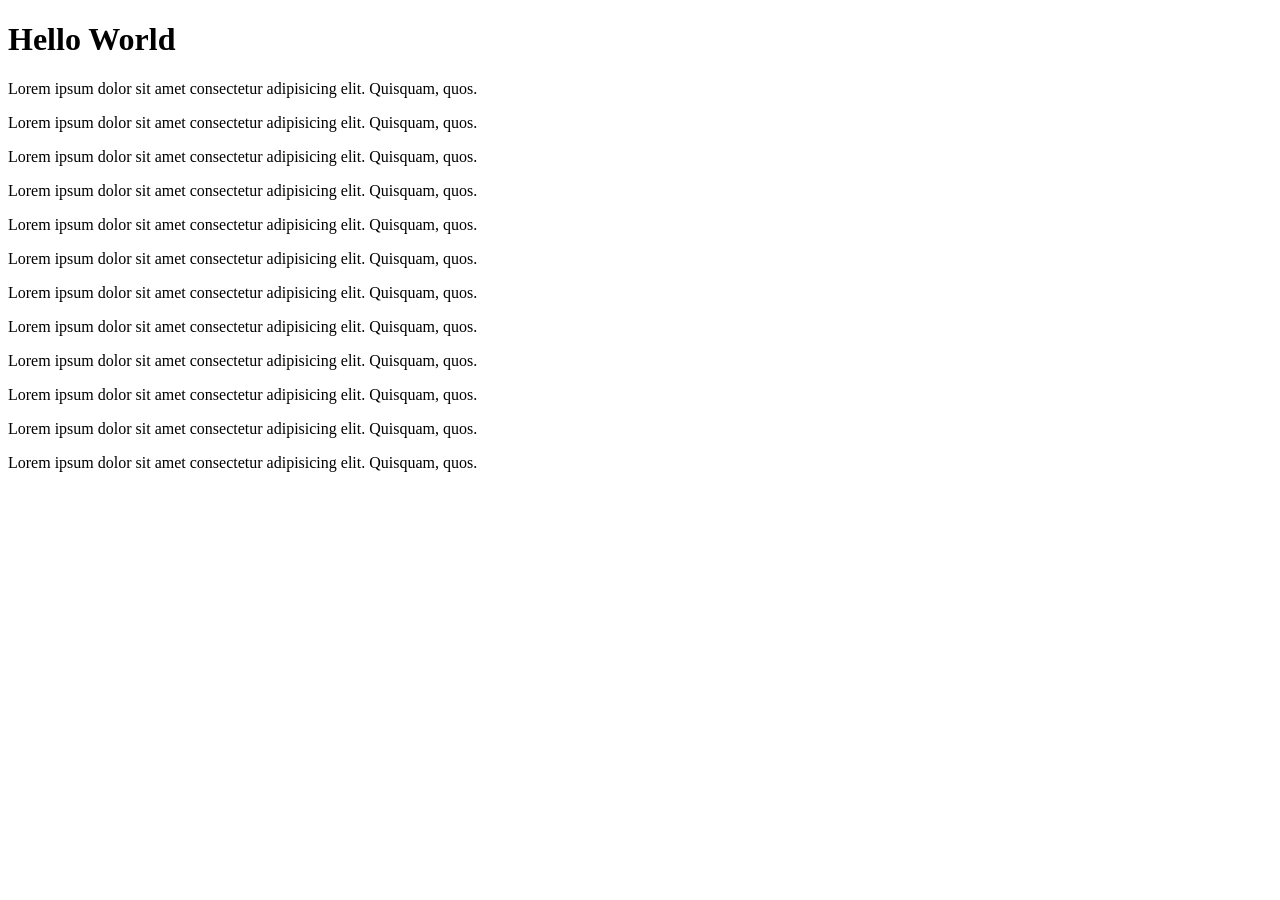
==== index.html @ 7198931f "starting index for test purpose" ====
<!DOCTYPE html>
<html lang="en">
<head>
    <meta charset="UTF-8">
    <meta name="viewport" content="width=device-width, initial-scale=1.0">
    <title>Document</title>
</head>
<body>
    <h1>Hello World</h1>
    <p>Lorem ipsum dolor sit amet consectetur adipisicing elit. Quisquam, quos.</p>
    <p>Lorem ipsum dolor sit amet consectetur adipisicing elit. Quisquam, quos.</p>
    <p>Lorem ipsum dolor sit amet consectetur adipisicing elit. Quisquam, quos.</p>
    <p>Lorem ipsum dolor sit amet consectetur adipisicing elit. Quisquam, quos.</p>
    <p>Lorem ipsum dolor sit amet consectetur adipisicing elit. Quisquam, quos.</p>
    <p>Lorem ipsum dolor sit amet consectetur adipisicing elit. Quisquam, quos.</p>
    <p>Lorem ipsum dolor sit amet consectetur adipisicing elit. Quisquam, quos.</p>
    <p>Lorem ipsum dolor sit amet consectetur adipisicing elit. Quisquam, quos.</p>
    <p>Lorem ipsum dolor sit amet consectetur adipisicing elit. Quisquam, quos.</p>
    <p>Lorem ipsum dolor sit amet consectetur adipisicing elit. Quisquam, quos.</p>
    <p>Lorem ipsum dolor sit amet consectetur adipisicing elit. Quisquam, quos.</p>
    <p>Lorem ipsum dolor sit amet consectetur adipisicing elit. Quisquam, quos.</p>
</body>
</html>
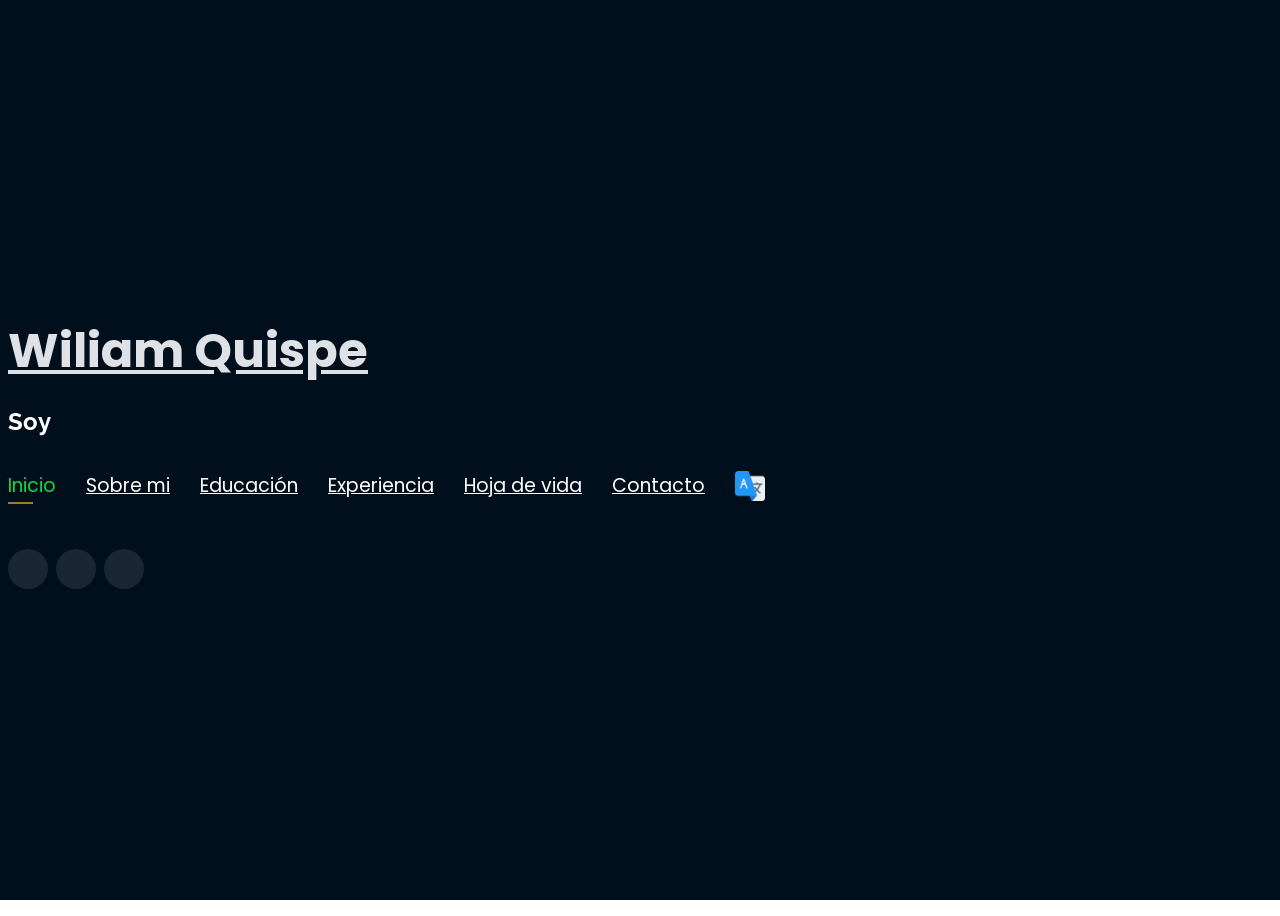
==== commit bb08d9b9: "first deploy with real content" ====
--- a/index.html
+++ b/index.html
@@ -1,23 +1,987 @@
 <!DOCTYPE html>
 <html lang="en">
+
 <head>
-    <meta charset="UTF-8">
-    <meta name="viewport" content="width=device-width, initial-scale=1.0">
-    <title>Document</title>
+  <!-- Google Tag Manager -->
+  <script>(function (w, d, s, l, i) {
+      w[l] = w[l] || []; w[l].push({
+        'gtm.start':
+          new Date().getTime(), event: 'gtm.js'
+      }); var f = d.getElementsByTagName(s)[0],
+        j = d.createElement(s), dl = l != 'dataLayer' ? '&l=' + l : ''; j.async = true; j.src =
+          'https://www.googletagmanager.com/gtm.js?id=' + i + dl; f.parentNode.insertBefore(j, f);
+    })(window, document, 'script', 'dataLayer', 'GTM-5BB8W2X');</script>
+  <!-- End Google Tag Manager -->
+  <link rel="icon" type="image/png" href="/favicon.png" />
+  <meta charset="utf-8">
+  <meta content="width=device-width, initial-scale=1.0" name="viewport">
+
+  <title>Wiliam</title>
+  <meta content="" name="descriptison">
+  <meta content="" name="keywords">
+
+  <!-- Google Fonts -->
+  <link
+    href="https://fonts.googleapis.com/css?family=Open+Sans:300,300i,400,400i,600,600i,700,700i|Raleway:300,300i,400,400i,500,500i,600,600i,700,700i|Poppins:300,300i,400,400i,500,500i,600,600i,700,700i"
+    rel="stylesheet">
+
+  <!-- Vendor CSS Files -->
+  <link href="assets/vendor/bootstrap/css/bootstrap.min.css" rel="stylesheet">
+  <link href="assets/vendor/icofont/icofont.min.css" rel="stylesheet">
+  <link href="assets/vendor/remixicon/remixicon.css" rel="stylesheet">
+  <link href="assets/vendor/owl.carousel/assets/owl.carousel.min.css" rel="stylesheet">
+  <link href="assets/vendor/boxicons/css/boxicons.min.css" rel="stylesheet">
+  <link href="assets/vendor/venobox/venobox.css" rel="stylesheet">
+
+  <!-- Template Main CSS File -->
+  <link href="assets/css/style.css" rel="stylesheet">
+
+
+  <!-- Global site tag (gtag.js) - Google Analytics -->
+  <script async src="https://www.googletagmanager.com/gtag/js?id=UA-169007209-3"></script>
+  <script>
+    window.dataLayer = window.dataLayer || [];
+    function gtag() { dataLayer.push(arguments); }
+    gtag('js', new Date());
+
+    gtag('config', 'UA-169007209-3');
+  </script>
+
+
+
+  <!-- =======================================================
+  * Template Name: Personal - v2.1.0
+  * Template URL: https://bootstrapmade.com/personal-free-resume-bootstrap-template/
+  * Author: BootstrapMade.com
+  * License: https://bootstrapmade.com/license/
+  ======================================================== -->
 </head>
+
 <body>
-    <h1>Hello World</h1>
-    <p>Lorem ipsum dolor sit amet consectetur adipisicing elit. Quisquam, quos.</p>
-    <p>Lorem ipsum dolor sit amet consectetur adipisicing elit. Quisquam, quos.</p>
-    <p>Lorem ipsum dolor sit amet consectetur adipisicing elit. Quisquam, quos.</p>
-    <p>Lorem ipsum dolor sit amet consectetur adipisicing elit. Quisquam, quos.</p>
-    <p>Lorem ipsum dolor sit amet consectetur adipisicing elit. Quisquam, quos.</p>
-    <p>Lorem ipsum dolor sit amet consectetur adipisicing elit. Quisquam, quos.</p>
-    <p>Lorem ipsum dolor sit amet consectetur adipisicing elit. Quisquam, quos.</p>
-    <p>Lorem ipsum dolor sit amet consectetur adipisicing elit. Quisquam, quos.</p>
-    <p>Lorem ipsum dolor sit amet consectetur adipisicing elit. Quisquam, quos.</p>
-    <p>Lorem ipsum dolor sit amet consectetur adipisicing elit. Quisquam, quos.</p>
-    <p>Lorem ipsum dolor sit amet consectetur adipisicing elit. Quisquam, quos.</p>
-    <p>Lorem ipsum dolor sit amet consectetur adipisicing elit. Quisquam, quos.</p>
+
+  <!-- Google Tag Manager (noscript) -->
+  <noscript><iframe src="https://www.googletagmanager.com/ns.html?id=GTM-5BB8W2X" height="0" width="0"
+      style="display:none;visibility:hidden"></iframe></noscript>
+  <!-- End Google Tag Manager (noscript) -->
+  <!-- ======= Header ======= -->
+  <header id="header" class="header-tops">
+
+    <div class="container">
+
+      <h1><a href="index.html">Wiliam Quispe</a></h1>
+      <div class="english_site">
+        <h2 style="color:#fff">I'm <span class="typing_english" style="color:#12D640"></span></h2>
+      </div>
+      <div class="spanish_site">
+        <h2 style="color:#fff">Soy <span class="typing_spanish" style="color:#12D640"></span></h2>
+      </div>
+      <nav class="nav-menu d-none d-lg-block">
+        <ul>
+          <li class="active">
+            <a href="#header">
+              <span class="english_site">Home</span>
+              <span class="spanish_site">Inicio</span>
+            </a>
+          </li>
+          <li>
+            <a href="#about">
+              <span class="english_site">About</span>
+              <span class="spanish_site">Sobre mi</span>
+            </a>
+          </li>
+          <li>
+            <a href="#education">
+              <span class="english_site">Education</span>
+              <span class="spanish_site">Educación</span>
+            </a>
+          </li>
+          <li>
+            <a href="#experience">
+              <span class="english_site">Experience</span>
+              <span class="spanish_site">Experiencia</span>
+            </a>
+          </li>
+          <!--          <li><a href="#projects"> <span>Projects</span></a></li>-->
+          <li style="display: none;"><a href="#portfolio"> <span>Projects</span></a></li>
+          <li style="display: none;"><a href="#skills"> <span>Skills</span></a></li>
+          <li class="english_site">
+            <a href="https://drive.google.com/file/d/1pvPkaU480u_DduKOPmDlMsLReypF0T1O/view?usp=sharing"
+              target="_blank">
+              <span>Resume</span>
+            </a>
+          </li>
+          <li class="spanish_site">
+            <a href="https://drive.google.com/file/d/16LYtZNDv6FyyzQ5KB9d43EZB-vvUvaen/view?usp=sharing"
+              target="_blank">
+              <span>Hoja de vida</span>
+            </a>
+          </li>
+          <!-- <li><a href="#links"> <span>Resume & Links</span></a></li> -->
+          <li>
+            <a href="#contacts">
+              <span class="english_site">Contact</span>
+              <span class="spanish_site">Contacto</span>
+            </a>
+          </li>
+          <li>
+            <a href="javascript:translate_action()"><img src="assets/img/translate.png" alt="" style="max-width: 30px;"></a>
+          </li>
+
+        </ul>
+      </nav><!-- .nav-menu -->
+
+      <div class="social-links">
+        <a href="https://www.linkedin.com/in/wiliamquispe/" target="_blank" class="linkedin"><i
+            class="bx bxl-linkedin"></i></a>
+        <a href="https://github.com/wiliamquispe" target="_blank" class="github"><i class="bx bxl-github"></i></a>
+        <a href="https://twitter.com/wililucho" target="_blank" class="twitter"><i class="bx bxl-twitter"></i></a>
+        <!-- <a href="mailto:rajaprerak@gmail.com" target="_blank" class="google"><i class="bx bxl-google"></i></a> -->
+
+      </div>
+
+    </div>
+  </header><!-- End Header -->
+
+  <!-- ======= About Section ======= -->
+  <section id="about" class="about">
+
+    <!-- ======= About Me ======= -->
+    <div class="about-me container">
+
+      <div class="section-title">
+        <h2 class="english_site">About</h2>
+        <h2 class="spanish_site">Sobre mi</h2>
+      </div>
+
+      <div class="row">
+        <div class="col-lg-4" data-aos="fade-right">
+          <img src="assets/img/perfil.jpg" class="img-fluid" alt="">
+        </div>
+        <div class="col-lg-8 pt-4 pt-lg-0 content" data-aos="fade-left">
+          <p class="english_site">I am a bachelor in <strong>Systems Engineering</strong>, graduated from <strong>Universidad Nacional Mayor de San Marcos</strong>.<br>
+            I have over three years of experience in Linux server administration and web page 
+            development geared towards startups. My skills range from using machine learning 
+            techniques with Python to SQL database administration and implementing cloud computing 
+            solutions.
+          </p>
+          <p class="spanish_site">Soy bachiller en <strong>Ingeniería de sistemas</strong> egresado de la <strong>Universidad Nacional Mayor de San Marcos</strong>.<br>
+            Poseo más de tres años de experiencia en la administración de servidores Linux y 
+            el desarrollo de páginas web orientadas a emprendimientos. Mis competencias abarcan 
+            desde el uso de técnicas de <em>machine learning</em> con Python, hasta la 
+            administración de bases de datos SQL y la implementación de soluciones en <em>cloud computing</em>.
+          </p>
+          <div class="row">
+            <div class="col-lg-6">
+              <ul class="english_site">
+                <!-- <li><i class="icofont-rounded-right"></i> <strong>Birthday:</strong> 12 October 1996</li> -->
+                <li><i class="icofont-rounded-right"></i> <strong>Email:</strong> bilye145@gmail.com</li>
+                <li><i class="icofont-rounded-right"></i> <strong>Phone:</strong> +51 926044465</li>
+                <li><i class="icofont-rounded-right"></i> <strong>City:</strong> Lima, PE</li>
+              </ul>
+              <ul class="spanish_site">
+                <!-- <li><i class="icofont-rounded-right"></i> <strong>Birthday:</strong> 12 October 1996</li> -->
+                <li><i class="icofont-rounded-right"></i> <strong>Correo:</strong> bilye145@gmail.com</li>
+                <li><i class="icofont-rounded-right"></i> <strong>Teléfono:</strong> +51 926044465</li>
+                <li><i class="icofont-rounded-right"></i> <strong>Ciudad:</strong> Lima, PE</li>
+              </ul>
+            </div>
+            <div class="col-lg-6">
+              <ul>
+              </ul>
+            </div>
+          </div>
+        </div>
+      </div>
+
+    </div><!-- End About Me -->
+
+    <!-- ======= Interests ======= -->
+    <div class="interests container" style="display: none;">
+
+      <div class="section-title">
+        <h2>Interests</h2>
+      </div>
+
+      <div class="row">
+        <div class="col-lg-3 col-md-4">
+          <div class="icon-box">
+            <i class="ri-global-line" style="color: #ffbb2c;"></i>
+            <h3>Software Development</h3>
+          </div>
+        </div>
+        <div class="col-lg-3 col-md-4 mt-4 mt-md-0">
+          <div class="icon-box">
+            <i class="ri-database-2-line" style="color: #5578ff;"></i>
+            <h3>Machine Learning</h3>
+          </div>
+        </div>
+        <div class="col-lg-3 col-md-4 mt-4 mt-md-0">
+          <div class="icon-box">
+            <i class="ri-camera-3-line" style="color: #e80368;"></i>
+            <h3>Computer Vision</h3>
+          </div>
+        </div>
+        <div class="col-lg-3 col-md-4 mt-4 mt-lg-0">
+          <div class="icon-box">
+            <i class="ri-english-input" style="color: #1c7d32;"></i>
+            <h3>Natural Language Processing</h3>
+          </div>
+        </div>
+        <div class="col-lg-3 col-md-4 mt-4">
+          <div class="icon-box">
+            <i class="ri-code-s-slash-fill" style="color: #28a745;"></i>
+            <h3>Software Engineering</h3>
+          </div>
+        </div>
+        <div class="col-lg-3 col-md-4 mt-4">
+          <div class="icon-box">
+            <i class="ri-bar-chart-box-line" style="color: #f1081f;"></i>
+            <h3>Visualization</h3>
+          </div>
+        </div>
+        <div class="col-lg-3 col-md-4 mt-4">
+          <div class="icon-box">
+            <i class="ri-file-list-3-line" style="color: #47aeff;"></i>
+            <h3>Algorithms</h3>
+          </div>
+        </div>
+        <div class="col-lg-3 col-md-4 mt-4">
+          <div class="icon-box">
+            <i class="ri-image-line" style="color: #ffc107;"></i>
+            <h3>Image Processing</h3>
+          </div>
+        </div>
+      </div>
+
+    </div><!-- End Interests -->
+  </section><!-- End About Section -->
+
+
+
+  <!-- ======= Education Section ======= -->
+  <section id="education" class="services">
+    <div class="container">
+      <div class="section-title">
+        <h2 class="english_site">Education</h2>
+        <h2 class="spanish_site">Educación</h2>
+      </div>
+      <div class="row">
+        <div class="col-lg-12" data-aos="fade-up" style="display: inline-block;">
+
+          <div class="col-md-4 mt-4 mt-md-0 icon-box" data-aos="fade-up" data-aos-delay="100"
+            style="padding:0px 0px;padding-bottom: 5px;display: inline-block;">
+            <img src="assets/img/education/ed01.jpg" class="img-fluid" alt="">
+            <!-- <h4 style="text-align:left;"><a href="https://www.asu.edu/" target="_blank" style="color:#12d640">Arizona State University</a><br> </h4> -->
+            <p style="text-align:left;color:#fff;padding: 5px 10px;">
+              <em class="english_site">Systems Engineering</em>
+              <em class="spanish_site">Ingeniería de Sistemas</em>
+            </p>
+            <h5 style="text-align:left;padding: 0px 10px;">
+              <span class="english_site">Janurary 2019 - December 2023</span>
+              <span class="spanish_site">Enero 2019 - Diciembre 2023</span>
+            </h5>
+            <h6 style="text-align:left;color:#fff;padding: 0px 10px;">
+              <span class="english_site">Relevant Coursework</span>
+              <span class="spanish_site">Temas relevantes</span>
+            </h6>
+            <ul style="text-align:left;color:#fff;">
+              <!-- <li>Distributed Database Systems</li> -->
+              <li>
+                <span class="english_site">Database Management Systems</span>
+                <span class="spanish_site">Administración de base de datos</span>
+              </li>
+              <li>
+                <span class="english_site">Cloud Computing</span>
+                <span class="spanish_site">Cloud Computing</span>
+              </li>
+              <li>
+                <span class="english_site">Foundation Of Algorithms</span>
+                <span class="spanish_site">Fundamentos de algorítmica</span>
+              </li>
+            </ul>
+          </div>
+          <div class="col-md-4 mt-4 mt-md-0 icon-box" data-aos="fade-up" data-aos-delay="100"
+            style="padding:0px 0px;padding-bottom: 5px;display: inline-block;">
+            <img src="assets/img/education/ed02.jpg" class="img-fluid" alt="">
+            <!-- <h4 style="text-align:left;"><a href="https://ahduni.edu.in/" target="_blank" style="color:#12d640">Ahmedabad University</a><br> </h4> -->
+            <p style="text-align:left;color:#fff;padding: 5px 10px;">
+              <em class="english_site">Computer Engineering</em>
+              <em class="spanish_site">Ingeniería Informática</em>
+            </p>
+            <h5 style="text-align:left;padding: 0px 10px;">
+              <span class="english_site">August 2022 - December 2022</span>
+              <span class="spanish_site">Agosto 2022 - Diciembre 2022</span>
+            </h5>
+            <h6 style="text-align:left;color:#fff;padding: 0px 10px;">
+              <span class="english_site">Relevant Coursework</span>
+              <span class="spanish_site">Temas relevantes</span>
+            </h6>
+            <ul style="text-align:left;color:#fff;">
+              <!-- <li>Data Structures &amp; Algorithms</li> -->
+              <!-- <li>Database Management Systems</li> -->
+              <!-- <li>Operating Systems</li> -->
+              <li>
+                <span class="english_site">Algorithms &amp; Optimization for Big Data</span>
+                <span class="spanish_site">Optimización de algoritmos para Big Data</span>
+              </li>
+              <li>
+                <span class="english_site">Machine Learning</span>
+                <span class="spanish_site">Machine Learning</span>
+              </li>
+              <li>
+                <span class="english_site">Data mining</span>
+                <span class="spanish_site">Minería de datos</span>
+              </li>
+              <!-- <li>Computer Vision</li> -->
+            </ul>
+          </div>
+        </div>
+      </div>
+    </div>
+
+
+    <div class="portfolio">
+      <div class="container">
+        <div class="section-title">
+          <h2 class="english_site">Online Certification</h2>
+          <h2 class="spanish_site">Certificaciones</h2>
+        </div>
+
+        <div class="row portfolio-container" style="position: relative; height: 437.75px;">
+
+          <div class="col-lg-4 col-md-6 portfolio-item filter-app" style="position: absolute; left: 0px; top: 0px;">
+            <h5 style="text-align:left;">
+              <span class="english_site">Python for ETL</span>
+              <span class="spanish_site">Python for ETL</span>
+            </h5>
+            <div class="portfolio-wrap">
+              <img src="assets/img/certification/dmc.jpg" class="img-fluid" alt="">
+              <div class="portfolio-info">
+                <!-- <h4>SQL Server</h4 -->
+                <div class="portfolio-links">
+                  <a href="https://drive.google.com/file/d/1cZbsy4U_0KZ-SyTror_cFmEnp-2RZED_/view?usp=sharing" target="_blank"
+                    title="Certificate"><i class="bx bx-link"></i></a>
+                </div>
+              </div>
+            </div>
+          </div>
+
+          <div class="col-lg-4 col-md-6 portfolio-item filter-app" style="position: absolute; left: 0px; top: 0px;">
+            <h5 style="text-align:left;">
+              <span class="english_site">SQL Server Especialization</span>
+              <span class="spanish_site">Especialización en SQL Server</span>
+            </h5>
+            <div class="portfolio-wrap">
+              <img src="assets/img/certification/we.jpg" class="img-fluid" alt="">
+              <div class="portfolio-info">
+                <!-- <h4>SQL Server</h4 -->
+                <div class="portfolio-links">
+                  <a href="https://drive.google.com/file/d/1-wwPDZLhR8XkZ_A8JATEK5QKDRvoL2Lx/view" target="_blank"
+                    title="Certificate"><i class="bx bx-link"></i></a>
+                </div>
+              </div>
+            </div>
+          </div>
+
+          <div class="col-lg-4 col-md-6 portfolio-item filter-app" style="position: absolute; left: 370px; top: 0px;">
+            <h5 style="text-align:left;">Google Cloud Fundamentals</h5>
+            <div class="portfolio-wrap">
+              <img src="assets/img/certification/platzi01.jpg" class="img-fluid" alt="">
+              <div class="portfolio-info">
+                <!-- <h4>Algorithms-Design and Analysis</h4> -->
+                <div class="portfolio-links">
+                  <a href="https://drive.google.com/file/d/1EjyFNjJzpSpArZlOqcZtrqtNwHgoCDel/view?usp=sharing"
+                    target="_blank" title="Certificate"><i class="bx bx-link"></i></a>
+                </div>
+              </div>
+            </div>
+          </div>
+
+          <div class="col-lg-4 col-md-6 portfolio-item filter-app" style="position: absolute; left: 740px; top: 0px;">
+            <h5 style="text-align:left;">Google Cloud Skills Boost Path</h5>
+            <div class="portfolio-wrap">
+              <img src="assets/img/certification/qkgl.jpg" class="img-fluid" alt="">
+              <div class="portfolio-info">
+                <!-- <h4>Algorithmic Toolbox</h4> -->
+                <div class="portfolio-links">
+                  <a href="https://www.cloudskillsboost.google/public_profiles/8c77987d-b277-4a80-b50e-9ef05b5059e8"
+                    target="_blank" title="Certificate"><i class="bx bx-link"></i></a>
+                </div>
+              </div>
+            </div>
+          </div>
+
+          <!--
+        <div class="col-lg-4 col-md-6 portfolio-item filter-project" style="position: absolute; left: 0px; top: 218.875px;">
+          <div class="portfolio-wrap">
+            <img src="assets/img/certification/ibm.jpg" class="img-fluid" alt="">
+            <div class="portfolio-info">
+              <h4>Deep Learning with Tensorflow</h4>
+              <div class="portfolio-links">
+                <a href="https://drive.google.com/file/d/1FSwPt19EzY_tpvqkE6igtLf3gccKcssC/view?usp=sharing" target="_blank" title="Certificate"><i class="bx bx-link"></i></a>
+              </div>
+            </div>
+          </div>
+        </div>
+
+        <div class="col-lg-4 col-md-6 portfolio-item filter-project" style="position: absolute; left: 370px; top: 218.875px;">
+          <div class="portfolio-wrap">
+            <img src="assets/img/certification/ibm.jpg" class="img-fluid" alt="">
+            <div class="portfolio-info">
+              <h4>Machine Learning with Python</h4>
+              <div class="portfolio-links">
+                <a href="https://drive.google.com/file/d/1gimySw_NPzCJ54dqZ2j2wYyz-JDOg-S0/view?usp=sharing" target="_blank" title="Certificate"><i class="bx bx-link"></i></a>
+              </div>
+            </div>
+          </div>
+        </div>
+
+
+        <div class="col-lg-4 col-md-6 portfolio-item filter-project" style="position: absolute; left: 740px; top: 218.875px;">
+          <div class="portfolio-wrap">
+            <img src="assets/img/certification/dai.jpg" class="img-fluid" alt="">
+            <div class="portfolio-info">
+              <h4>Neural Networks and Deep Learning</h4>
+              <div class="portfolio-links">
+                <a href="https://www.coursera.org/account/accomplishments/certificate/ELXZ6FE2BU7X?utm_medium=certificate&amp;utm_source=link&amp;utm_campaign=copybutton_certificate/" target="_blank" title="Certificate"><i class="bx bx-link"></i></a>
+              </div>
+            </div>
+          </div>
+        </div>
+
+        -->
+
+        </div>
+      </div>
+    </div>
+
+  </section>
+  <!-- End Education Section -->
+
+
+
+  <!-- Start Experience Section -->
+
+  <section id="experience" class="services">
+    <div class="container">
+      <div class="section-title">
+        <h2 class="english_site">Experience</h2>
+        <h2 class="spanish_site">Experiencia</h2>
+      </div>
+      <div class="row">
+        <div class="col-md-4 mt-4 mt-md-0 icon-box" data-aos="fade-up" data-aos-delay="100"
+          style="padding:0px 0px;padding-bottom: 5px;display: inline-block;">
+          <img src="assets/img/experience/edukusy_exp.jpg" class="img-fluid" alt="">
+          <h4 style="text-align:left;padding: 10px 0px 0px 10px;"><a href="https://www.edukusy.com/"
+              style="color:#12d640" target="_blank">Edukusy</a><br> </h4>
+          <h5 style="text-align:left;padding: 0px 0px 0px 10px;">
+            <span class="english_site">September 2021 - Present</span>
+            <span class="spanish_site">Septiembre 2021 - Presente</span>
+          </h5>
+          <p style="text-align:left;color:#fff;padding: 5px 0px 5px 10px;">
+            <em class="english_site">Software Engineer</em>
+            <em class="spanish_site">Ingeniero de Software</em>
+          </p>
+          <ul style="text-align:left;">
+            <li>
+              <span class="english_site">Management of the educational platform facilitating and ensuring a correct user experience for more than 1000 students from different secondary education institutions.</span>
+              <span class="spanish_site">Gestión de la plataforma educativa facilitando y asegurando una correcta experiencia de uso para más de 1000 estudiantes de diferentes instituciones de educación secundaria.</span>
+            </li>
+            <li>
+              <span class="english_site">Configuration, troubleshooting and server-side administration of the educational platform.</span>
+              <span class="spanish_site">Configuración, resolución de problemas y administración del lado del servidor de la plataforma educativa.</span>
+            </li>
+          </ul>
+        </div>
+        <div class="col-md-4 mt-4 mt-md-0 icon-box" data-aos="fade-up" data-aos-delay="100"
+          style="padding:0px 0px;padding-bottom: 5px;display: inline-block;">
+          <img src="assets/img/experience/hc_exp1.jpg" class="img-fluid" alt="">
+          <h4 style="text-align:left;padding: 10px 0px 0px 10px;"><a href="https://www.facebook.com/ReporteOperatorio"
+              style="color:#12d640" target="_blank">Reporte Operatorio</a><br> </h4>
+          <h5 style="text-align:left;padding: 0px 0px 0px 10px;">
+            <span class="english_site">September 2019 - March 2022</span>
+            <span class="spanish_site">Septiembre 2019 - Marzo 2022</span>
+          </h5>
+          <p style="text-align:left;color:#fff;padding: 5px 0px 5px 10px;">
+            <em class="english_site">Server administrator</em>
+            <em class="spanish_site">Administrador de servidor</em>
+          </p>
+          <ul style="text-align:left;">
+            <li>
+              <span class="english_site">Web server (Apache) and database (Mysql) administration, management
+                of SHH and FTP protocols.</span>
+              <span class="spanish_site">Administración del servidor web (Apache) y de la base de datos (Mysql),
+                manejo de protocolos SHH y FTP.</span>
+            </li>
+            <li>
+              <span class="english_site">Migration and implementation of the server on Google Cloud Platform. Using Compute Engine and Virtual
+                Private Cloud (VPC).</span>
+              <span class="spanish_site">Migración e implementación del servidor en Google Cloud Platform. Usando Compute Engine y Virtual Private Cloud (VPC).</span>
+            </li>
+          </ul>
+        </div>
+
+
+
+        <!-- <div class="col-lg-12" data-aos="fade-up">
+            <div class="col-md-12 mt-4 mt-md-0 icon-box" data-aos="fade-up" data-aos-delay="100">
+              <h4 style="text-align:left;"><a href="https://www.asu.edu/" style="color:#12d640">Arizona State University</a><br> </h4>
+              <h5 style="text-align:left;">January 2021 - Present</h5>
+              <p style="text-align:left;color:#fff"><em>Software Engineer </em></p>
+              <ul style="text-align:left;">
+                <li>Managed large‑scale deployment of JupyterHub with Nbgrader and webwork software, facilitating approx 5500 students.</li>
+                <li>Configured, troubleshot, and administered server‑side web applications for the statistics department.</li>
+                <li>Handled Linux server administration and Apache configuration; automated tasks like user account creation, managing student database, and system maintenance using Shell and automation scripts, reducing manual work by 200%.</li>
+              </ul>
+            </div>
+            <div class="col-md-12 mt-4 mt-md-0 icon-box" data-aos="fade-up" data-aos-delay="100">
+              <h4 style="text-align:left;"><a href="https://www.augmenify.com/" style="color:#12d640">Augmenify Infotech Pvt. Ltd.</a><br> </h4>
+              <h5 style="text-align:left;">August 2020 - November 2020</h5>
+              <p style="text-align:left;color:#fff"><em>Backend Developer</em></p>
+              <ul style="text-align:left;">
+                <li>Documented and coded server‑less web application for the hotel industry and designed REST API using Flask‑based JWT authentication.</li>
+                <li>Redeveloped an existing system to support customer account management, scheduling, and time tracking; enabled dynamic API calls with the help of Amazon API Gateway, AWS Lambda, and DynamoDB.</li>
+              </ul>
+            </div>
+            <div class="col-md-12 mt-4 mt-md-0 icon-box" data-aos="fade-up" data-aos-delay="100">
+              <h4 style="text-align:left;"><a href="https://www.epitomesolutions.in/" style="color:#12d640">Epitome Corporation Pvt. Ltd.</a><br> </h4>
+              <h5 style="text-align:left;">July 2019 - Dec 2019</h5>
+              <p style="text-align:left;color:#fff"><em>Software Developer</em></p>
+              <ul style="text-align:left;">
+                <li>Tested, designed, and developed backend APIs of WebRTC enabled multi‑party video conferencing web application and delivered the project 15 days ahead of schedule by efficiently designing the flow of the project.</li>
+              </ul>
+            </div>
+            <div class="col-md-12 mt-4 mt-md-0 icon-box" data-aos="fade-up" data-aos-delay="100">
+              <h4 style="text-align:left;"><a href="https://www.meditab.com/" target="_blank" style="color:#12d640">Meditab Software Pvt. Ltd.</a><br> </h4>
+              <h5 style="text-align:left;">May 2018 - June 2018</h5>
+              <p style="text-align:left;color:#fff"><em>Programmer Analyst</em></p>
+              <ul style="text-align:left;">
+                <li>Optimized image processing algorithm of pill detection by creating customized MASKRCNN  algorithm, increasing accuracy by 15%; trained classification algorithm with the help of triplet loss to learn the image embedding of pill, reducing the hassle of collecting data of new pills. </li>
+                <li>Devised a pipeline of the project to incorporate it into the product of the company. Implemented Restful APIs in Django that enabled our quality Analyst team to increase reporting speed by 46%.</li>
+                <li>Built a web app to onboard data from the company’s product using Flask, Postgres, and AWS S3, enabling interactive charts in real-time.</li>
+                <li>Mentored 2 interns to optimize the pill detection algorithm and to include the multiprocessing pipeline, increasing overall speed by 75%.</li>
+              </ul>
+            </div>
+            <div class="col-md-12 mt-4 mt-md-0 icon-box" data-aos="fade-up" data-aos-delay="100">
+              <h4 style="text-align:left;"><a href="https://www.sac.gov.in/Vyom/index.jsp" target="_blank" style="color:#12d640">Space Application Centre, ISRO</a><br> </h4>
+              <h5 style="text-align:left;">Jan 2018 - May 2018</h5>
+              <p style="text-align:left;color:#fff"><em>Research Intern</em></p>
+              <ul style="text-align:left;">
+                <li>Implemented noise reduction algorithm on the satellite image and prepared architecture for detecting objects in high‑resolution satellite images, achieving 80% accuracy.</li>
+                <li>Increased accessibility of satellite image data by redesigning database and application for showcasing graphical data.</li>
+              </ul>
+            </div>
+          </div> -->
+      </div>
+
+      <br>
+      <div class="section-title">
+        <h2 class="english_site">volunteering</h2>
+        <h2 class="spanish_site">Voluntariado</h2>
+      </div>
+      <div class="row">
+        <div class="col-md-4 mt-4 mt-md-0 icon-box" data-aos="fade-up" data-aos-delay="100"
+          style="padding:0px 0px;padding-bottom: 5px;display: inline-block;">
+          <img src="assets/img/experience/ieee.jpg" class="img-fluid" alt="">
+          <h4 style="text-align:left;padding: 10px 0px 0px 10px;"><a href="https://www.facebook.com/ieee.cs.unmsm"
+              style="color:#12d640" target="_blank">IEE CS UNMSM</a><br> </h4>
+          <h5 style="text-align:left;padding: 0px 0px 0px 10px;">
+            <span class="english_site">August 2021 - December 2022</span>
+            <span class="spanish_site">Agosto 2021 - Diciembre 2022</span>
+          </h5>
+          <p style="text-align:left;color:#fff;padding: 5px 0px 5px 10px;">
+            <em class="english_site">Collaborator</em>
+            <em class="spanish_site">Colaborador</em>
+          </p>
+          <ul style="text-align:left;">
+            <li>
+              <span class="english_site">Planning and execution of projects, presentations, talks and podcasts with technological content,
+                impacting hundreds of students.</span>
+              <span class="spanish_site">Planificación y ejecución de proyectos, ponencias, conversatorios y podcast con contenido tecnológico, impactando en cientos de estudiantes.</span>
+            </li>
+            <li>
+              <span class="english_site">Use of agile and SCRUM methodologies to meet deadlines.</span>
+              <span class="spanish_site">Uso de metodologías ágiles y SCRUM para cumplir los plazos.</span>
+            </li>
+          </ul>
+        </div>
+      </div>
+    </div>
+  </section>
+
+  <!-- End Experience Section -->
+
+
+
+  <!-- Start Project Section -->
+  <section id="portfolio" class="portfolio">
+    <div class="container">
+
+      <div class="section-title">
+        <h2>Projects</h2>
+      </div>
+
+      <div class="row">
+        <div class="col-lg-12 d-flex justify-content-center">
+          <ul id="portfolio-flters">
+            <li data-filter="*" class="filter-active">All</li>
+            <li data-filter=".filter-app">Web-App</li>
+            <li data-filter=".filter-project">Project</li>
+          </ul>
+        </div>
+      </div>
+
+      <div class="row portfolio-container">
+
+        <div class="col-lg-4 col-md-6 portfolio-item filter-app">
+          <center>
+            <h4>Twitter Analysis</h4>
+          </center>
+          <div class="portfolio-wrap">
+            <img src="assets/img/project/twitteranalysis.jpg" class="img-fluid" alt="">
+            <div class="portfolio-info">
+
+              <div class="portfolio-links">
+                <a href="projects/twitteranalysis.html" data-gall="portfolioDetailsGallery" data-vbtype="iframe"
+                  class="venobox" title="Project Details"><i class="bx bx-info-circle"></i></a>
+              </div>
+            </div>
+          </div>
+        </div>
+
+        <div class="col-lg-4 col-md-6 portfolio-item filter-app">
+          <center>
+            <h4>Image recognition as Service</h4>
+          </center>
+          <div class="portfolio-wrap">
+            <img src="assets/img/project/iras.jpeg" class="img-fluid" alt="">
+            <div class="portfolio-info">
+
+              <div class="portfolio-links">
+                <a href="projects/iras.html" data-gall="portfolioDetailsGallery" data-vbtype="iframe" class="venobox"
+                  title="Project Details"><i class="bx bx-info-circle"></i></a>
+              </div>
+            </div>
+          </div>
+        </div>
+
+        <div class="col-lg-4 col-md-6 portfolio-item filter-app">
+          <center>
+            <h4>Music Streaming Website</h4>
+          </center>
+          <div class="portfolio-wrap">
+            <img src="assets/img/project/musicplayer.jpg" class="img-fluid" alt="">
+            <div class="portfolio-info">
+
+              <div class="portfolio-links">
+                <a href="projects/musicplayer.html" data-gall="portfolioDetailsGallery" data-vbtype="iframe"
+                  class="venobox" title="Project Details"><i class="bx bx-info-circle"></i></a>
+              </div>
+            </div>
+          </div>
+        </div>
+
+        <div class="col-lg-4 col-md-6 portfolio-item filter-app">
+          <center>
+            <h4>Movie Recommender</h4>
+          </center>
+          <div class="portfolio-wrap">
+            <img src="assets/img/project/recommender.jpg" class="img-fluid" alt="">
+            <div class="portfolio-info">
+
+              <div class="portfolio-links">
+                <a href="projects/recommender.html" data-gall="portfolioDetailsGallery" data-vbtype="iframe"
+                  class="venobox" title="Project Details"><i class="bx bx-info-circle"></i></a>
+              </div>
+            </div>
+          </div>
+        </div>
+
+        <!-- <div class="col-lg-4 col-md-6 portfolio-item filter-app">
+          <center><h4>To-Do App</h4></center>
+          <div class="portfolio-wrap">
+            <img src="assets/img/project/todo.jpg" class="img-fluid" alt="">
+            <div class="portfolio-info">
+              <div class="portfolio-links">
+                <a href="projects/todo.html" data-gall="portfolioDetailsGallery" data-vbtype="iframe" class="venobox" title="Project Details"><i class="bx bx-info-circle"></i></a>
+              </div>
+            </div>
+          </div>
+        </div> -->
+
+        <div class="col-lg-4 col-md-6 portfolio-item filter-project">
+          <!-- <br> -->
+          <center>
+            <h4>Resume Section Classifier</h4>
+          </center>
+          <div class="portfolio-wrap">
+            <img src="assets/img/project/resume.jpg" class="img-fluid" alt="">
+            <div class="portfolio-info">
+              <h4>Resume Section Classifier</h4>
+              <div class="portfolio-links">
+                <a href="projects/resume.html" data-gall="portfolioDetailsGallery" data-vbtype="iframe" class="venobox"
+                  title="Project Details"><i class="bx bx-info-circle"></i></a>
+              </div>
+            </div>
+          </div>
+        </div>
+
+        <!-- <div class="col-lg-4 col-md-6 portfolio-item filter-app">
+          <br>
+          <center><h4>Tech Blog</h4></center>
+          <div class="portfolio-wrap">
+            <img src="assets/img/project/blog.jpg" class="img-fluid" alt="">
+            <div class="portfolio-info">
+              <div class="portfolio-links">
+                <a href="projects/blog.html" data-gall="portfolioDetailsGallery" data-vbtype="iframe" class="venobox" title="Project Details"><i class="bx bx-info-circle"></i></a>
+              </div>
+            </div>
+          </div>
+        </div> -->
+
+        <div class="col-lg-4 col-md-6 portfolio-item filter-project">
+          <center>
+            <h4>Video Description Generator</h4>
+          </center>
+          <div class="portfolio-wrap">
+            <img src="assets/img/project/vdg.jpg" class="img-fluid" alt="">
+            <div class="portfolio-info">
+              <div class="portfolio-links">
+                <a href="projects/vdg.html" data-gall="portfolioDetailsGallery" data-vbtype="iframe" class="venobox"
+                  title="Project Details"><i class="bx bx-info-circle"></i></a>
+              </div>
+            </div>
+          </div>
+        </div>
+
+        <div class="col-lg-4 col-md-6 portfolio-item filter-app">
+          <center>
+            <h4>ML-DL Web-App</h4>
+          </center>
+          <div class="portfolio-wrap">
+            <img src="assets/img/project/ml.jpg" class="img-fluid" alt="">
+            <div class="portfolio-info">
+              <div class="portfolio-links">
+                <a href="projects/ml.html" data-gall="portfolioDetailsGallery" data-vbtype="iframe" class="venobox"
+                  title="Project Details"><i class="bx bx-info-circle"></i></a>
+              </div>
+            </div>
+          </div>
+        </div>
+
+
+
+        <div class="col-lg-4 col-md-6 portfolio-item filter-project">
+          <!-- <br> -->
+          <center>
+            <h4>Image Generator</h4>
+          </center>
+          <div class="portfolio-wrap">
+            <img src="assets/img/project/gan.jpg" class="img-fluid" alt="">
+            <div class="portfolio-info">
+              <div class="portfolio-links">
+                <a href="projects/gan.html" data-gall="portfolioDetailsGallery" data-vbtype="iframe" class="venobox"
+                  title="Project Details"><i class="bx bx-info-circle"></i></a>
+              </div>
+            </div>
+          </div>
+        </div>
+
+      </div>
+    </div>
+  </section>
+
+  <!-- End Project Section -->
+
+
+
+  <!-- Start Skills Section -->
+
+  <section id="skills" class="services">
+    <div class="container">
+      <div class="section-title">
+        <h2>Skills</h2>
+      </div>
+      <div class="row">
+        <div class="col-lg-12" data-aos="fade-up">
+          <div class="col-md-12 mt-4 mt-md-0 icon-box" data-aos="fade-up" data-aos-delay="100" style="background:#fff">
+            <h4 style="text-align:left;color:#09203a">Languages and Databases</h4>
+            <p style="text-align:left;">
+              <img src="https://www.vectorlogo.zone/logos/python/python-horizontal.svg" alt="vectorlogo.zone"
+                height="50" width="150">
+              <img src="https://www.vectorlogo.zone/logos/java/java-horizontal.svg" alt="vectorlogo.zone" height="50"
+                width="120">
+              <img src="https://www.vectorlogo.zone/logos/w3_html5/w3_html5-ar21.svg" alt="vectorlogo.zone">
+              <img src="https://upload.wikimedia.org/wikipedia/commons/d/d5/CSS3_logo_and_wordmark.svg"
+                alt="upload.wikimedia.org" height="60" width="90">
+              <img src="https://www.vectorlogo.zone/logos/mysql/mysql-horizontal.svg" alt="vectorlogo.zone" height="70"
+                width="130">
+              <img src="https://www.vectorlogo.zone/logos/postgresql/postgresql-horizontal.svg" alt="vectorlogo.zone"
+                height="50" width="190">
+
+            </p>
+          </div>
+          <div class="col-md-12 mt-4 mt-md-0 icon-box" data-aos="lefade-up" data-aos-delay="100"
+            style="background:#fff">
+            <h4 style="text-align:left;color:#09203a">Frameworks</h4>
+            <p style="text-align:left;">
+              <img src="https://www.vectorlogo.zone/logos/pocoo_flask/pocoo_flask-ar21.svg" alt="vectorlogo.zone">
+              <img src="https://www.vectorlogo.zone/logos/djangoproject/djangoproject-ar21.svg" alt="vectorlogo.zone">
+              <img src="https://www.vectorlogo.zone/logos/nodejs/nodejs-horizontal.svg" alt="vectorlogo.zone">
+              <img src="https://www.vectorlogo.zone/logos/getbootstrap/getbootstrap-ar21.svg" alt="vectorlogo.zone">
+              <img src="https://www.vectorlogo.zone/logos/tensorflow/tensorflow-ar21.svg" alt="vectorlogo.zone">
+              <img src="https://www.vectorlogo.zone/logos/pytorch/pytorch-ar21.svg" alt="vectorlogo.zone">
+              <img src="https://www.vectorlogo.zone/logos/opencv/opencv-ar21.svg" alt="vectorlogo.zone">
+              <img src="https://upload.wikimedia.org/wikipedia/commons/0/05/Scikit_learn_logo_small.svg"
+                alt="upload.wikimedia.org" width="90" height="70">
+            </p>
+          </div>
+          <div class="col-md-12 mt-4 mt-md-0 icon-box" data-aos="lefade-up" data-aos-delay="100"
+            style="background:#fff">
+            <h4 style="text-align:left;color:#09203a">Tools</h4>
+            <p style="text-align:left;">
+              <img src="https://www.vectorlogo.zone/logos/git-scm/git-scm-ar21.svg" alt="vectorlogo.zone">
+              <img src="https://www.vectorlogo.zone/logos/amazon_aws/amazon_aws-ar21.svg" alt="vectorlogo.zone">
+              <img src="https://www.vectorlogo.zone/logos/google_cloud/google_cloud-ar21.svg" alt="vectorlogo.zone">
+              <img src="https://www.vectorlogo.zone/logos/heroku/heroku-ar21.svg" alt="vectorlogo.zone">
+              <img src="https://www.vectorlogo.zone/logos/jupyter/jupyter-ar21.svg" alt="vectorlogo.zone">
+            </p>
+          </div>
+        </div>
+      </div>
+    </div>
+  </section>
+
+  <!-- End Skills Section -->
+
+
+
+
+  <!-- Start Links section -->
+  <section id="links" class="services">
+    <div class="container">
+      <div class="section-title">
+        <h2>Resume & Links</h2>
+      </div>
+      <div class="row">
+        <div class="col-md-3 mt-4 mt-md-0 icon-box" data-aos="fade-up" data-aos-delay="100">
+          <a href="https://drive.google.com/file/d/12wyS_Shz6OKrqQlK423UF3muaGZEJEit/view?usp=sharing" target="_blank">
+            <div class="icon"><i class="icofont-page"></i></div>
+          </a>
+          <h4 class="title"><a href="https://drive.google.com/file/d/12wyS_Shz6OKrqQlK423UF3muaGZEJEit/view?usp=sharing"
+              target="_blank">Resume</a></h4>
+          <p class="description" style="color:#fff;">The link contains downloadable resume</p>
+        </div>
+        <div class="col-md-3 mt-4 mt-md-0 icon-box" data-aos="fade-up">
+          <a href="https://github.com/rajaprerak/LeetCode_Problems" target="_blank">
+            <div class="icon"><i class="icofont-link"></i></div>
+          </a>
+          <h4 class="title"><a href="https://github.com/rajaprerak/LeetCode_Problems" target="_blank">LeetCode
+              Repository</a></h4>
+          <p class="description" style="color:#fff;"> The github repository contains leetcode problems solution in
+            python.</p>
+        </div>
+        <!-- <div class="col-md-3 mt-4 mt-md-0 icon-box" data-aos="fade-up" data-aos-delay="100">
+          <a href="https://techingenious.herokuapp.com/" target="_blank"><div class="icon"><i class="icofont-page"></i></div></a>
+          <h4 class="title"><a href="https://techingenious.herokuapp.com/" target="_blank">Blog</a></h4>
+          <p class="description" style="color:#fff;">Blog containing articles on AI, coding, development</p>
+        </div> -->
+      </div>
+    </div>
+  </section> <!--End Links Section -->
+
+
+  <!-- Start Contact Section -->
+
+  <section id="contacts" class="contact">
+    <div class="container">
+
+      <div class="section-title">
+        <h2 class="english_site">Contact</h2>
+        <h2 class="spanish_site">Contacto</h2>
+      </div>
+
+      <div class="row mt-2">
+
+        <!-- <div class="col-md-6 d-flex align-items-stretch">
+          <div class="info-box">
+            <i class="bx bx-map"></i>
+            <h3>My Address</h3>
+            <p>1275 E University Dr</p>
+            <p>Unit 212</p>
+            <p>Tempe, AZ 85281</p>
+          </div>
+        </div> -->
+
+        <div class="col-md-6 mt-4 d-flex align-items-stretch">
+          <div class="info-box">
+            <i class="bx bx-envelope"></i>
+            <h3>Email</h3>
+            <p>bilye145@gmail.com</p>
+            <p>wiliam.quispe@unmsm.edu.pe</p>
+            <!-- <p>wiliam.quispe0088@alumnos.udg.mx</p> -->
+          </div>
+        </div>
+        <div class="col-md-6 mt-4 d-flex align-items-stretch">
+          <div class="info-box">
+            <i class="bx bx-phone-call"></i>
+            <h3 class="english_site">Contact</h3>
+            <h3 class="spanish_site">Contacto</h3>
+            <p>+51 926044465</p>
+          </div>
+        </div>
+
+        <div class="col-md-6 mt-4 d-flex align-items-stretch">
+          <div class="info-box">
+            <i class="bx bx-share-alt"></i>
+            <h3 class="english_site">Social Profiles</h3>
+            <h3 class="spanish_site">Redes sociales</h3>
+            <div class="social-links">
+              <a href="https://www.linkedin.com/in/wiliamquispe/" target="_blank" class="linkedin"><i
+                  class="bx bxl-linkedin"></i></a>
+              <a href="https://github.com/wiliamquispe" target="_blank" class="github"><i class="bx bxl-github"></i></a>
+              <a href="https://twitter.com/wililucho" target="_blank" class="twitter"><i class="bx bxl-twitter"></i></a>
+
+            </div>
+          </div>
+        </div>
+      </div>
+      <!-- <div id="sfczmlqxr5caww28rswrt8849ghbekgnh3j" ></div><script type="text/javascript" src="https://counter1.stat.ovh/private/counter.js?c=zmlqxr5caww28rswrt8849ghbekgnh3j&down=async" async></script><noscript><a href="https://www.freecounterstat.com" title="free web counter"><img src="https://counter1.stat.ovh/private/freecounterstat.php?c=zmlqxr5caww28rswrt8849ghbekgnh3j" border="0" title="free web counter" alt="free web counter" style="visibility: none;"></a></noscript> -->
+    </div>
+  </section>
+
+  <!-- End Contact Section -->
+
+  <!-- Vendor JS Files -->
+  <script src="assets/vendor/jquery/jquery.min.js"></script>
+  <script src="assets/vendor/bootstrap/js/bootstrap.bundle.min.js"></script>
+  <script src="assets/vendor/jquery.easing/jquery.easing.min.js"></script>
+  <script src="assets/vendor/php-email-form/validate.js"></script>
+  <script src="assets/vendor/waypoints/jquery.waypoints.min.js"></script>
+  <script src="assets/vendor/counterup/counterup.min.js"></script>
+  <script src="assets/vendor/owl.carousel/owl.carousel.min.js"></script>
+  <script src="assets/vendor/isotope-layout/isotope.pkgd.min.js"></script>
+  <script src="assets/vendor/venobox/venobox.min.js"></script>
+  <script src="assets/vendor/typed.js/typed.min.js"></script>
+  <script type="text/javascript">
+    var typed_english = new Typed('.typing_english', {
+      strings: ["Coder", "Data Engineer", "AI Enthusiast"],
+      loop: true,
+      typeSpeed: 65,
+      backSpeed: 65
+    });
+
+    var typed_spanish = new Typed('.typing_spanish', {
+      strings: ["Programador", "Ingeniero de datos", "Entusiasta de la IA"],
+      loop: true,
+      typeSpeed: 65,
+      backSpeed: 65
+    });
+  </script>
+
+  <!-- Template Main JS File -->
+  <script src="assets/js/main.js"></script>
+
 </body>
+
 </html>
